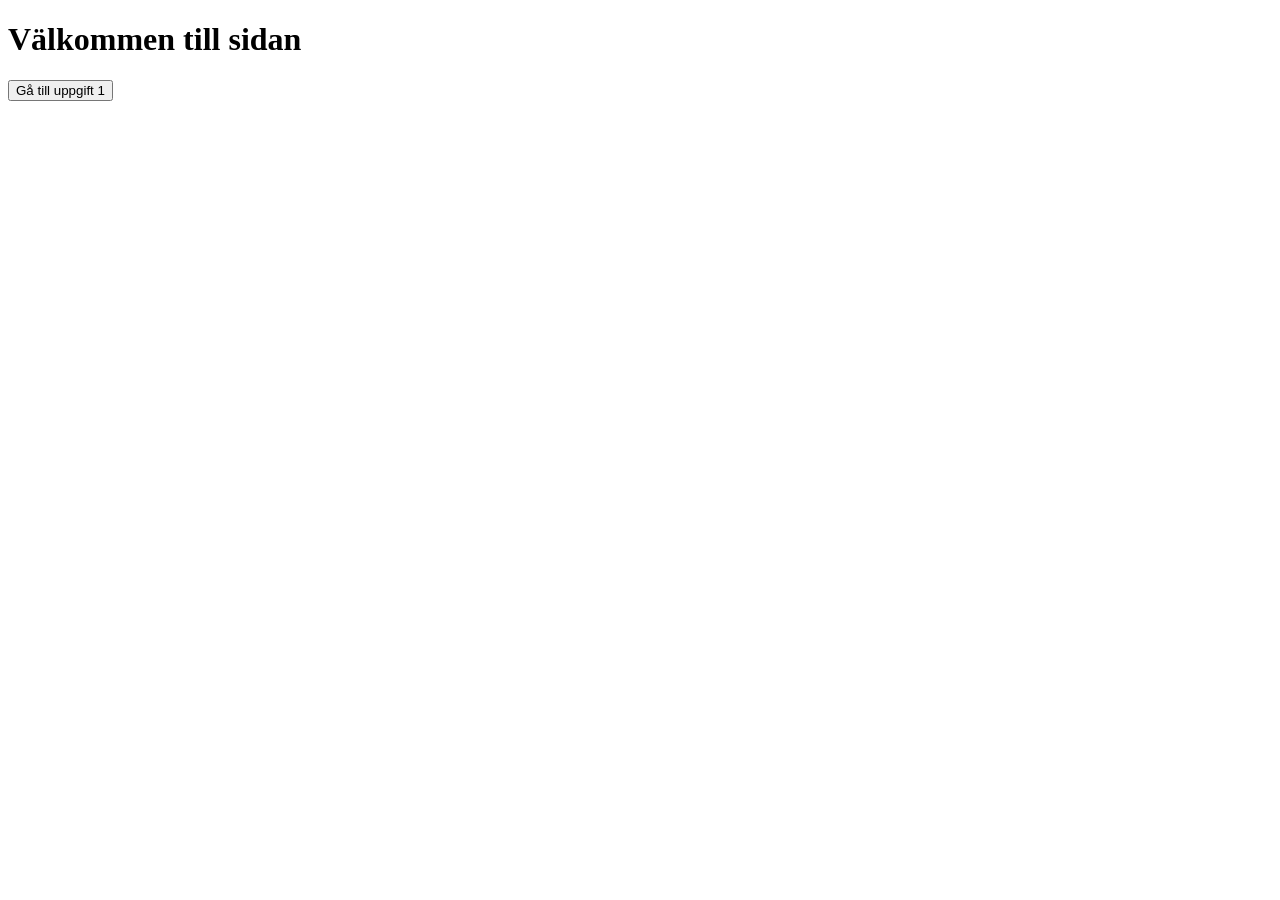
==== index.html @ 74ae09b5 "Add files via upload" ====
<!DOCTYPE html>
<html lang="sv">
				<!-- Meta attributer-->
	<head>
		<meta charset="utf-8">
		<meta name="viewport" content="width=device-width, initial-scale=1.0">
		<link rel="stylesheet" href="css/styles.css">
		<script src="js/scripts.js"></script>
		<title>Min webbplats</title>
	</head>
				<!-- Nedan kommer innehållet av sidan -->
	<body>
		<h1>Välkommen till sidan</h1>
		<button onclick="window.location.href='uppgift1/uppgift1.html'">Gå till uppgift 1</button>
	</body>
	
</html>
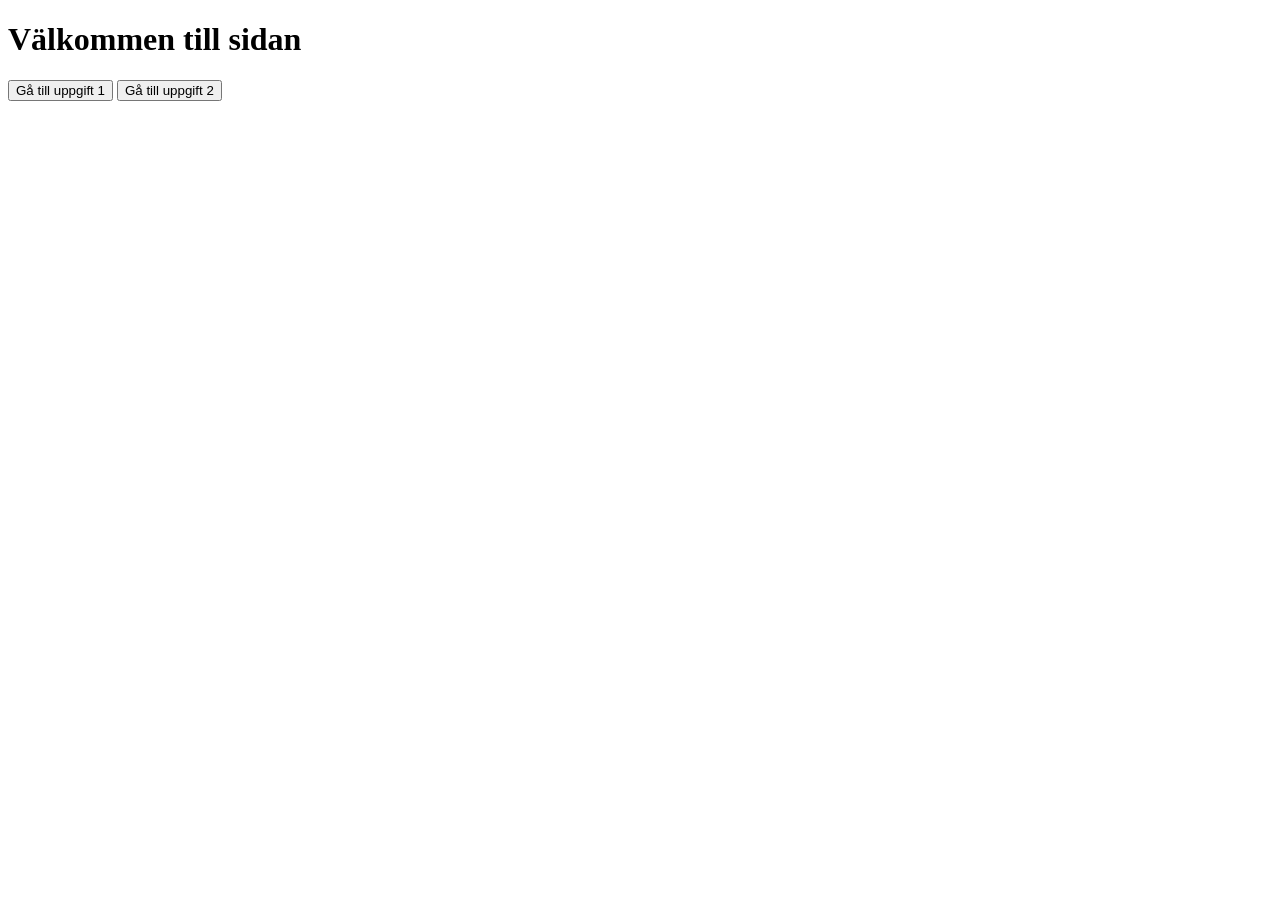
==== commit 17070468: "Add button to navigate to uppgift 2" ====
--- a/index.html
+++ b/index.html
@@ -12,6 +12,7 @@
 	<body>
 		<h1>Välkommen till sidan</h1>
 		<button onclick="window.location.href='uppgift1/uppgift1.html'">Gå till uppgift 1</button>
+		<button onclick="window.location.href='uppgift1/uppgift2.html'">Gå till uppgift 2</button>
 	</body>
 	
-</html>+</html>
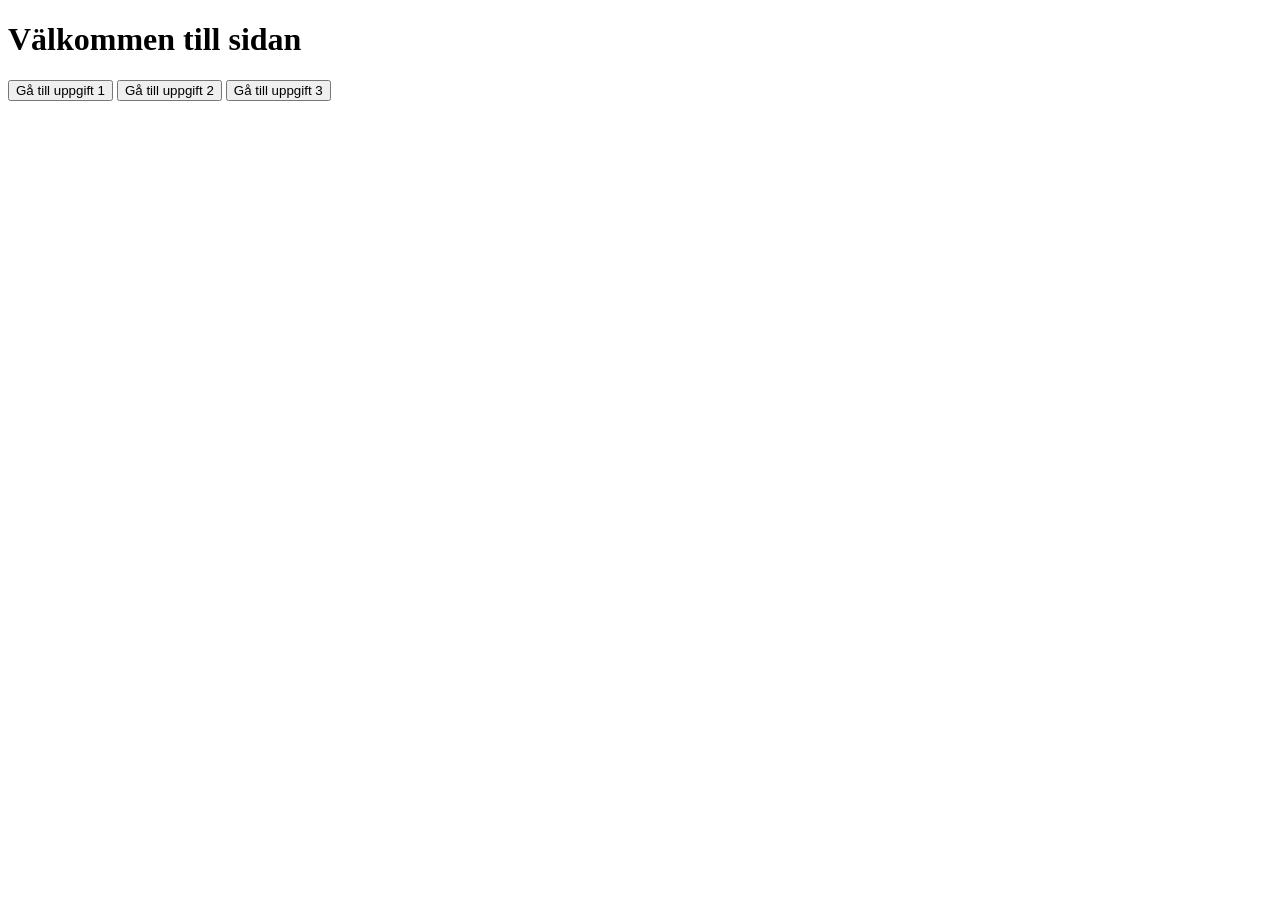
==== commit f5c22ad3: "Add button for navigation to task 3 Added a button to navigate to task 3." ====
--- a/index.html
+++ b/index.html
@@ -12,7 +12,9 @@
 	<body>
 		<h1>Välkommen till sidan</h1>
 		<button onclick="window.location.href='uppgift1/uppgift1.html'">Gå till uppgift 1</button>
-		<button onclick="window.location.href='uppgift1/uppgift2.html'">Gå till uppgift 2</button>
+		<button onclick="window.location.href='uppgift2/uppgift2.html'">Gå till uppgift 2</button>
+		<button onclick="window.location.href='uppgift3/uppgift3.html'">Gå till uppgift 3</button>
+	</body>
 	</body>
 	
 </html>
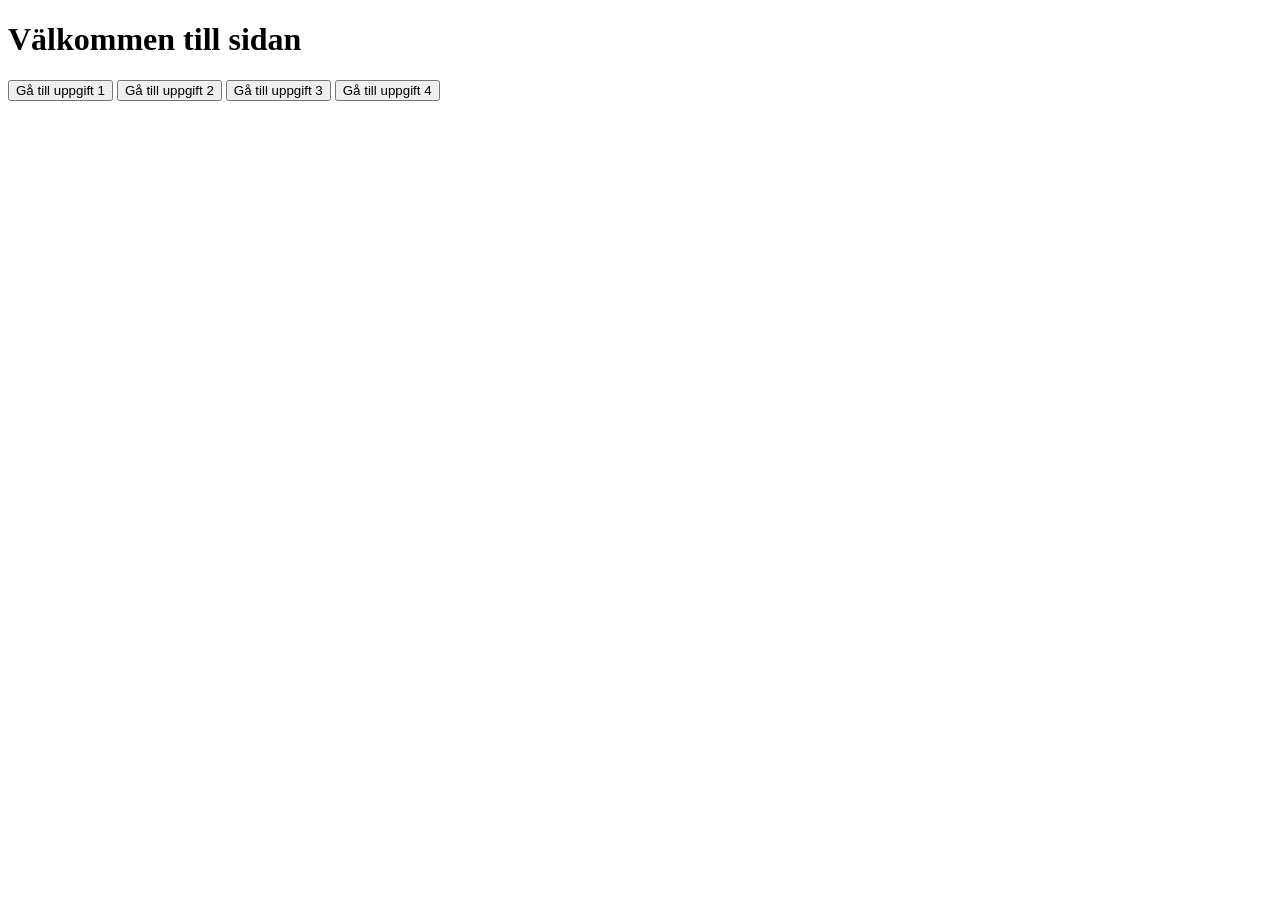
==== commit 459fac4f: "Add button for navigating to task 4" ====
--- a/index.html
+++ b/index.html
@@ -14,6 +14,7 @@
 		<button onclick="window.location.href='uppgift1/uppgift1.html'">Gå till uppgift 1</button>
 		<button onclick="window.location.href='uppgift2/uppgift2.html'">Gå till uppgift 2</button>
 		<button onclick="window.location.href='uppgift3/uppgift3.html'">Gå till uppgift 3</button>
+		<button onclick="window.location.href='uppgift4/uppgift4.html'">Gå till uppgift 4</button>
 	</body>
 	</body>
 	
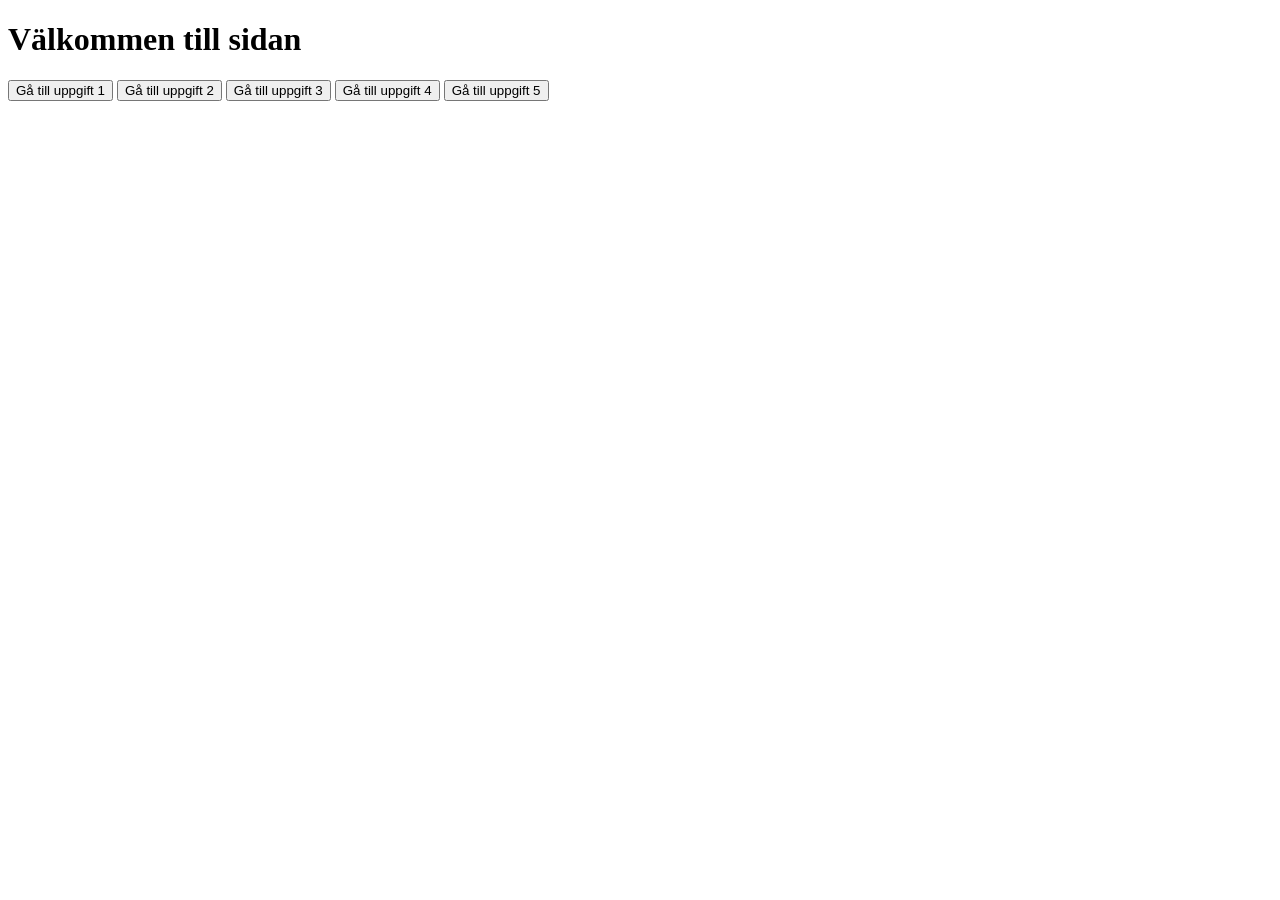
==== commit 8f60a742: "Add button for navigating to task 5" ====
--- a/index.html
+++ b/index.html
@@ -1,6 +1,5 @@
 <!DOCTYPE html>
 <html lang="sv">
-				<!-- Meta attributer-->
 	<head>
 		<meta charset="utf-8">
 		<meta name="viewport" content="width=device-width, initial-scale=1.0">
@@ -8,14 +7,12 @@
 		<script src="js/scripts.js"></script>
 		<title>Min webbplats</title>
 	</head>
-				<!-- Nedan kommer innehållet av sidan -->
 	<body>
 		<h1>Välkommen till sidan</h1>
 		<button onclick="window.location.href='uppgift1/uppgift1.html'">Gå till uppgift 1</button>
 		<button onclick="window.location.href='uppgift2/uppgift2.html'">Gå till uppgift 2</button>
 		<button onclick="window.location.href='uppgift3/uppgift3.html'">Gå till uppgift 3</button>
-		<button onclick="window.location.href='uppgift4/uppgift4.html'">Gå till uppgift 4</button>
-	</body>
-	</body>
-	
+		<button onclick="window.location.href='uppgift4/index.html'">Gå till uppgift 4</button>
+		<button onclick="window.location.href='uppgift5/index.html'">Gå till uppgift 5</button>
+	</body>	
 </html>
